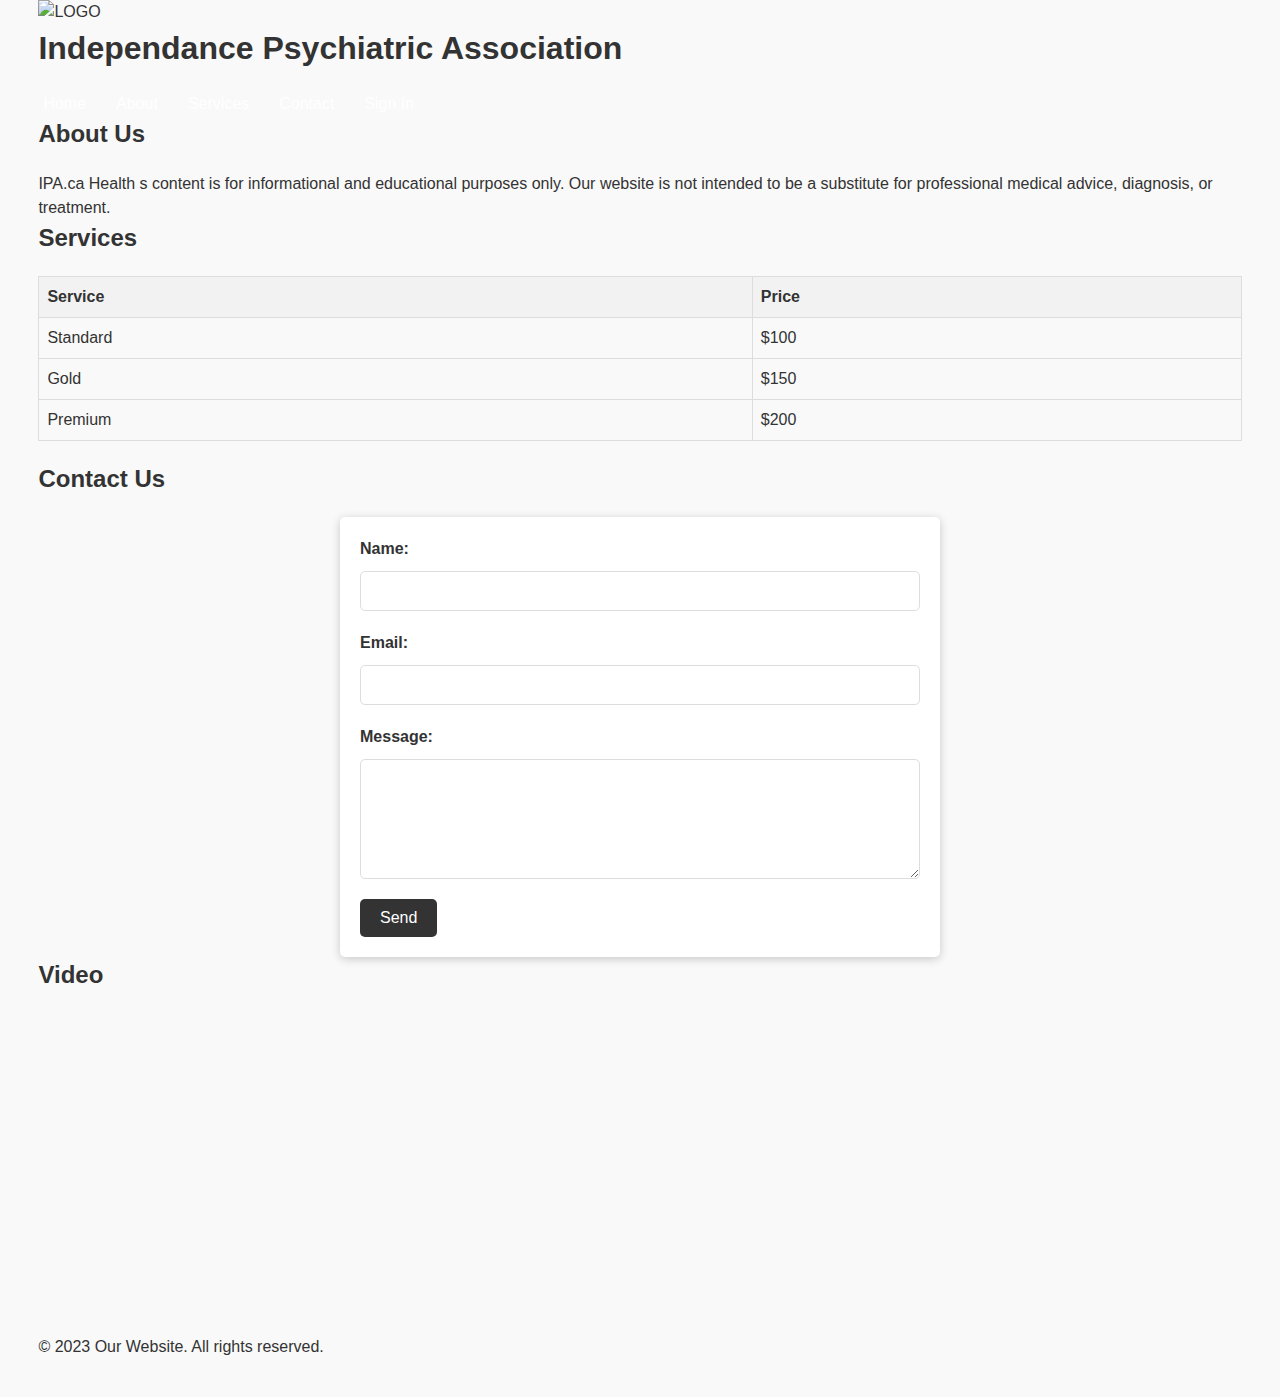
==== Project.html @ c2207e56 "Merge pull request #1 from Arpanc0des/main" ====
<!DOCTYPE html>
<html lang="en">

<head>
  <meta charset="UTF-8">
  <meta name="viewport" content="width=device-width, initial-scale=1.0">
  <title>Lab 2</title>
  <link rel="stylesheet" href="/main.css">
</head>

<body>
  <nav>
    <img src="/Logo2.png" alt="LOGO" width="80px">
    <h1>Independance Psychiatric Association</h1>
    <ul>
      <li><a href="#">Home</a></li>
      <li><a href="#">About</a></li>
      <li><a href="#">Services</a></li>
      <li><a href="#">Contact</a></li>
      <li><a href="#">Sign In</a></li>
    </ul>
  </nav>
  <main>
    <section>
      <h2>About Us</h2>
      <p>IPA.ca Health s content is for informational and educational
        purposes only. Our website is not intended to be a substitute for
        professional medical advice, diagnosis, or treatment.</p>
    </section>
    <section>
      <h2>Services</h2>
      <table>
        <thead>
          <tr>
            <th>Service</th>
            <th>Price</th>
          </tr>
        </thead>
        <tbody>
          <tr>
            <td>Standard</td>
            <td>$100</td>
          </tr>
          <tr>
            <td>Gold</td>
            <td>$150</td>
          </tr>
          <tr>
            <td>Premium</td>
            <td>$200</td>
          </tr>
        </tbody>
      </table>
    </section>
    <section>
      <h2>Contact Us</h2>
      <form>
        <div>
          <label for="name">Name:</label>
          <input type="text" id="name" name="name">
        </div>
        <div>
          <label for="email">Email:</label>
          <input type="email" id="email" name="email">
        </div>
        <div>
          <label for="message">Message:</label>
          <textarea id="message" name="message"></textarea>
        </div>
        <button type="submit">Send</button>
      </form>
    </section>
    <section>
      <h2>Video</h2>
      <iframe width="560" height="315" src="https://www.youtube.com/embed/7LD8iC4NqXM" title="YouTube video player"
        frameborder="0"
        allow="accelerometer; autoplay; clipboard-write; encrypted-media; gyroscope; picture-in-picture; web-share"
        allowfullscreen></iframe>
    </section>
  </main>
  <footer>
    <p>&copy; 2023 Our Website. All rights reserved.</p>
  </footer>
</body>

</html>
---- main.css ----
/* Reset styles */
* {
  margin: 0;
  padding: 0;
  box-sizing: border-box;
}

/* Global styles */
body {
  margin: 3%;
  margin-top: auto;
  font-family: sans-serif;
  font-size: 16px;
  line-height: 1.5;
  color: #333;
  background-color: #f9f9f9;
}

h1, h2, h3 {
  margin-bottom: 20px;
}

a {
  color: #333;
  text-decoration: none;
}

/* Styles for the navigation menu */
#top_menu {
  display: flex;
  justify-content: space-between;
  align-items: center;
  background-color: #2F4F4F;
  color: #fff;
  padding: 10px;
}
#search_bar {
  display: flex;
  align-items: center;
  justify-content: center;
}

#center_menu {
  display: flex;
  justify-content: space-between;
  align-items: center;
  background-color: #696969;
  color: #fff;
  padding: 10px;
}
input[type="Search"] {
  padding: 5px;
  border: none;
  border-radius: 5px 0 0 5px;
  outline: none;
}

button {
  padding: 5px;
  border: none;
  background-color: #007bff;
  color: #fff;
  border-radius: 0 5px 5px 0;
  cursor: pointer;
}

nav ul {
  list-style: none;
  display: flex;
}

nav ul li {
  margin-right: 20px;
}

nav ul li:last-child {
  margin-right: 0;
}

nav ul li a {
  color: #fff;
  text-decoration: none;
  padding: 5px;
  border-radius: 5px;
}

nav ul li a:hover {
  background-color: #555;
}

/* Styles for the service prices table */
table {
  border-collapse: collapse;
  width: 100%;
  margin-bottom: 20px;
}

th, td {
  border: 1px solid #ddd;
  padding: 8px;
  text-align: left;
}

th {
  background-color: #f2f2f2;
}

/* Styles for the form */
form {
  max-width: 600px;
  margin: 0 auto;
  background-color: #fff;
  padding: 20px;
  border-radius: 5px;
  box-shadow: 0 2px 10px rgba(0, 0, 0, 0.2);
}

label {
  display: block;
  margin-bottom: 10px;
  font-weight: bold;
}

input[type="text"],
input[type="email"],
textarea {
  display: block;
  width: 100%;
  padding: 10px;
  border: 1px solid #ddd;
  margin-bottom: 20px;
  border-radius: 5px;
  font-size: 16px;
}

textarea {
  height: 120px;
}

button[type="submit"] {
  background-color: #333;
  color: #fff;
  padding: 10px 20px;
  border: none;
  cursor: pointer;
  border-radius: 5px;
  font-size: 16px;
}

button[type="submit"]:hover {
  background-color: #555;
}
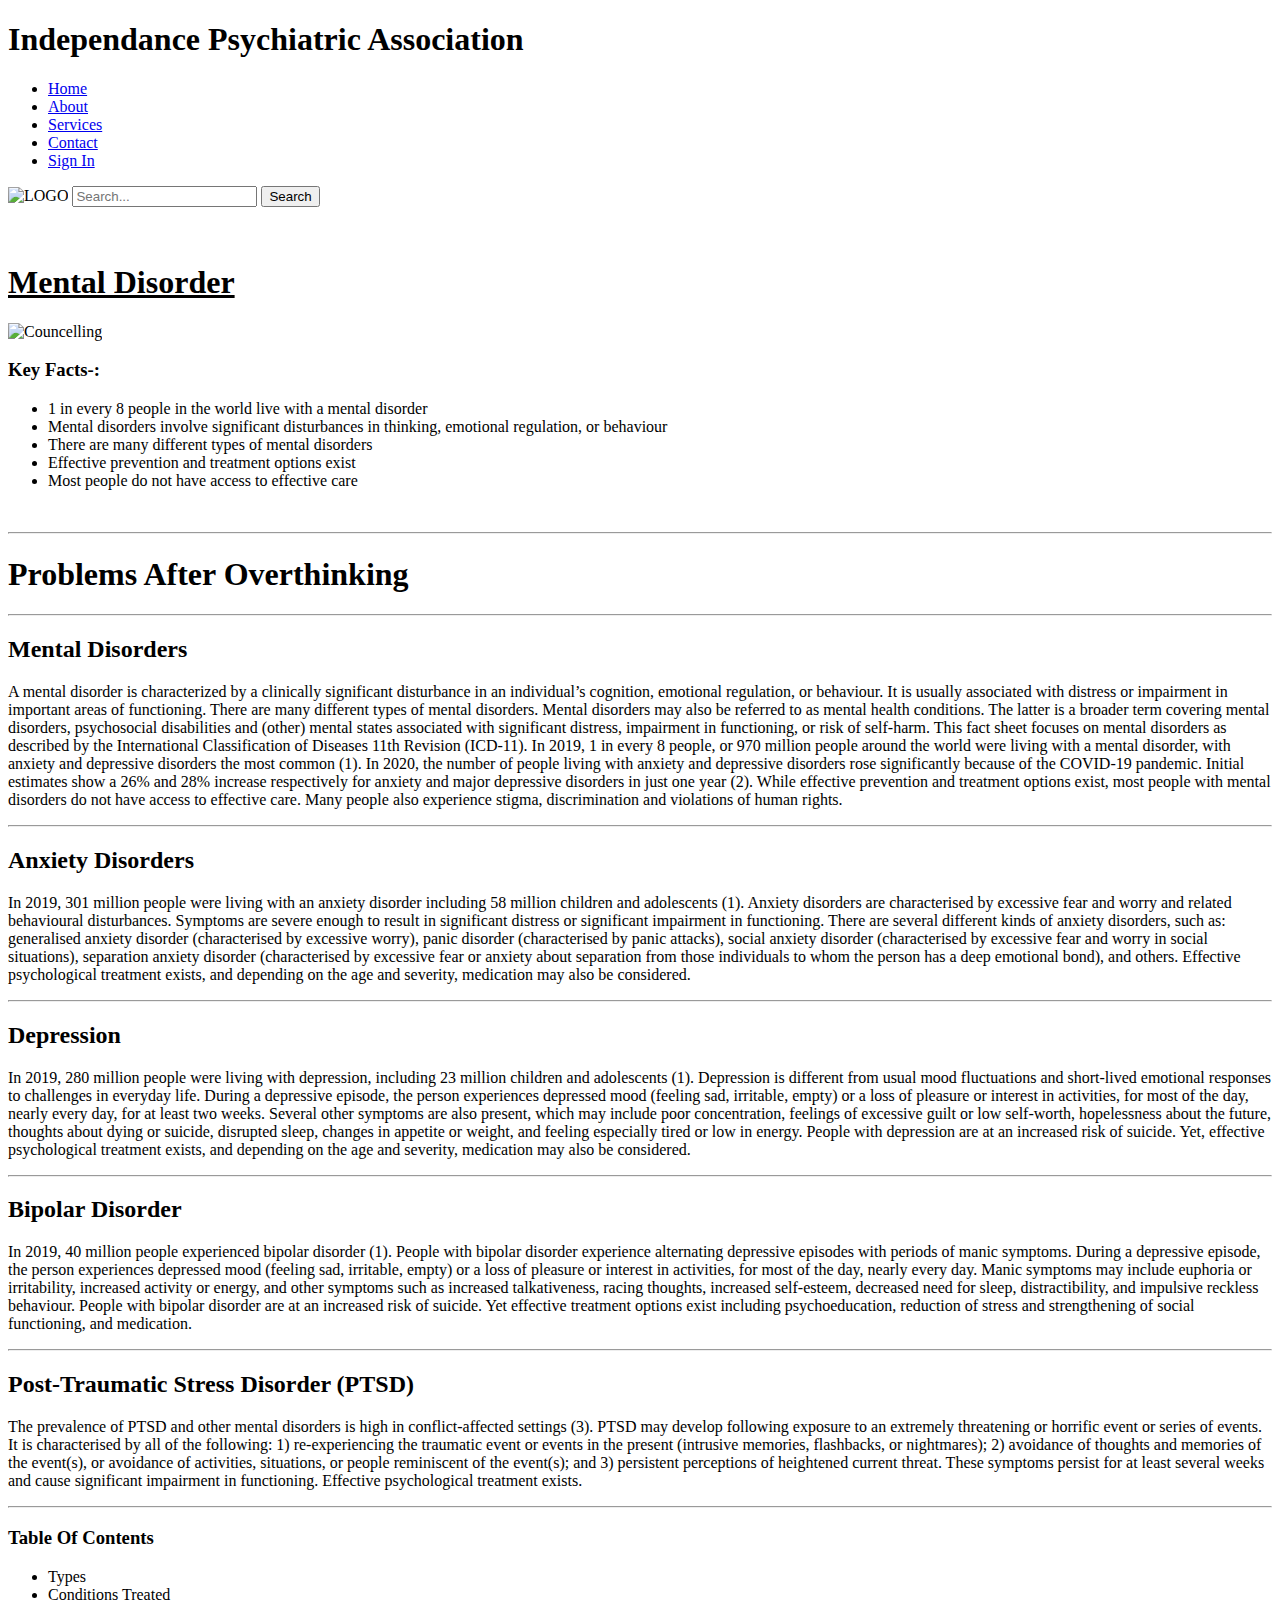
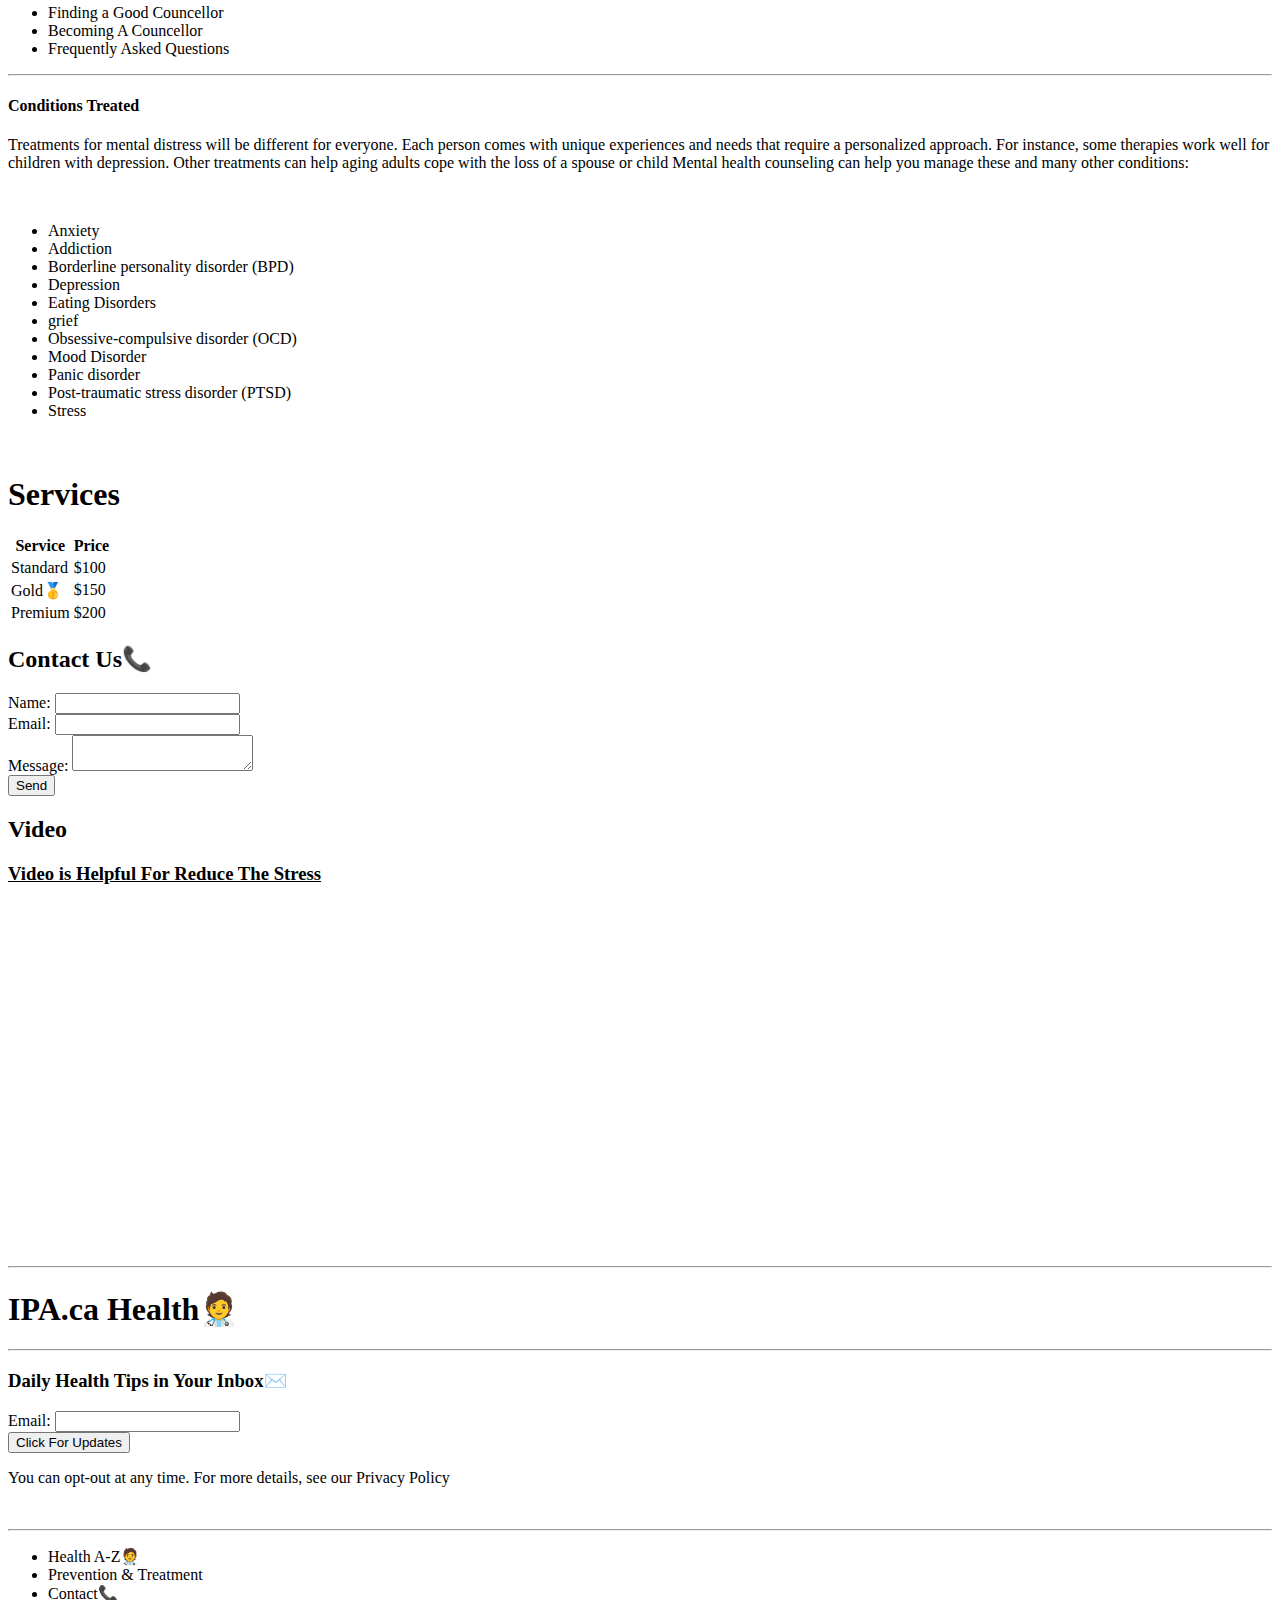
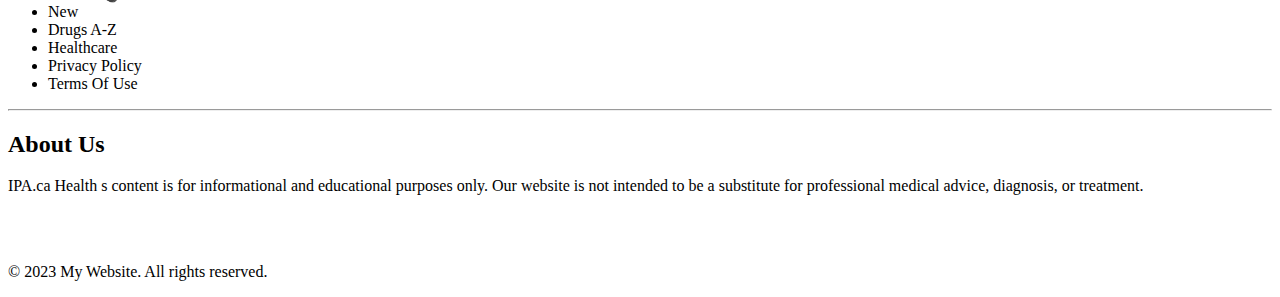
==== commit 9ca02488: "Modified Changes" ====
--- a/Project.html
+++ b/Project.html
@@ -5,12 +5,11 @@
   <meta charset="UTF-8">
   <meta name="viewport" content="width=device-width, initial-scale=1.0">
   <title>Lab 2</title>
-  <link rel="stylesheet" href="/main.css">
+  <link rel="stylesheet" href="/CSS/Project.css">
 </head>
 
 <body>
-  <nav>
-    <img src="/Logo2.png" alt="LOGO" width="80px">
+  <nav id="top_menu">
     <h1>Independance Psychiatric Association</h1>
     <ul>
       <li><a href="#">Home</a></li>
@@ -20,15 +19,118 @@
       <li><a href="#">Sign In</a></li>
     </ul>
   </nav>
+  <nav id="center_menu">
+    <img src="/IMAGES/Logo2.png" alt="LOGO" width="60px">
+    <span id="search_bar">
+      <input type="search" name="q" placeholder="Search..." autocomplete="off">
+      <button type="submit">Search</button>
+    </span>
+  </nav><br><br>
   <main>
     <section>
-      <h2>About Us</h2>
-      <p>IPA.ca Health s content is for informational and educational
-        purposes only. Our website is not intended to be a substitute for
-        professional medical advice, diagnosis, or treatment.</p>
-    </section>
-    <section>
-      <h2>Services</h2>
+      <h1><u>Mental Disorder</u></h1>
+      <img src="/IMAGES/WEB.png" alt="Councelling">
+      <h3>Key Facts-:</h3>
+      <ul>
+        <li>1 in every 8 people in the world live with a mental disorder</li>
+        <li>Mental disorders involve significant disturbances in thinking, emotional regulation, or behaviour</li>
+        <li>There are many different types of mental disorders</li>
+        <li>Effective prevention and treatment options exist</li>
+        <li>Most people do not have access to effective care</li>
+      </ul><br>
+      <hr>
+      <h1 id="Title">Problems After Overthinking</h1>
+      <hr>
+      <h2>Mental Disorders</h2>
+      <p>
+        A mental disorder is characterized by a clinically significant disturbance in an individual’s cognition,
+        emotional regulation, or behaviour. It is usually associated with distress or impairment in important areas of
+        functioning. There are many different types of mental disorders. Mental disorders may also be referred to as
+        mental health conditions. The latter is a broader term covering mental disorders, psychosocial disabilities and
+        (other) mental states associated with significant distress, impairment in functioning, or risk of self-harm.
+        This fact sheet focuses on mental disorders as described by the International Classification of Diseases 11th
+        Revision (ICD-11).
+        In 2019, 1 in every 8 people, or 970 million people around the world were living with a mental disorder, with
+        anxiety and depressive disorders the most common (1). In 2020, the number of people living with anxiety and
+        depressive disorders rose significantly because of the COVID-19 pandemic. Initial estimates show a 26% and 28%
+        increase respectively for anxiety and major depressive disorders in just one year (2). While effective
+        prevention and treatment options exist, most people with mental disorders do not have access to effective care.
+        Many people also experience stigma, discrimination and violations of human rights.</p>
+      <hr>
+      <h2>Anxiety Disorders</h2>
+      <p>In 2019, 301 million people were living with an anxiety disorder including 58 million children and adolescents
+        (1). Anxiety disorders are characterised by excessive fear and worry and related behavioural disturbances.
+        Symptoms are severe enough to result in significant distress or significant impairment in functioning. There are
+        several different kinds of anxiety disorders, such as: generalised anxiety disorder (characterised by excessive
+        worry), panic disorder (characterised by panic attacks), social anxiety disorder (characterised by excessive
+        fear and worry in social situations), separation anxiety disorder (characterised by excessive fear or anxiety
+        about separation from those individuals to whom the person has a deep emotional bond), and others. Effective
+        psychological treatment exists, and depending on the age and severity, medication may also be considered.</p>
+      <hr>
+      <h2>Depression</h2>
+      <p>
+
+        In 2019, 280 million people were living with depression, including 23 million children and adolescents (1).
+        Depression is different from usual mood fluctuations and short-lived emotional responses to challenges in
+        everyday life. During a
+        depressive episode, the person experiences depressed mood (feeling sad, irritable, empty) or a loss of pleasure
+        or interest in activities, for most of the day, nearly every day, for at least two weeks. Several other symptoms
+        are also present, which may include poor concentration, feelings of excessive guilt or low self-worth,
+        hopelessness about the future, thoughts about dying or suicide, disrupted sleep, changes in appetite or weight,
+        and feeling especially tired or low in energy. People with depression are at an increased risk of suicide. Yet,
+        effective psychological treatment exists, and depending on the age and severity, medication may also be
+        considered.</p>
+      <hr>
+      <h2>Bipolar Disorder</h2>
+      <p>
+        In 2019, 40 million people experienced bipolar disorder (1). People with bipolar disorder experience alternating
+        depressive episodes with periods of manic symptoms. During a depressive episode, the person experiences
+        depressed mood (feeling sad, irritable, empty) or a loss of pleasure or interest in activities, for most of the
+        day, nearly every day. Manic symptoms may include euphoria or irritability, increased activity or energy, and
+        other symptoms such as increased talkativeness, racing thoughts, increased self-esteem, decreased need for
+        sleep, distractibility, and impulsive reckless behaviour. People with bipolar disorder are at an increased risk
+        of suicide. Yet effective treatment options exist including psychoeducation, reduction of stress and
+        strengthening of social functioning, and medication.</p>
+      <hr>
+      <h2>Post-Traumatic Stress Disorder (PTSD)</h2>
+      <p>The prevalence of PTSD and other mental disorders is high in conflict-affected settings (3). PTSD may develop
+        following exposure to an extremely threatening or horrific event or series of events. It is characterised by all
+        of the following: 1) re-experiencing the traumatic event or events in the present (intrusive memories,
+        flashbacks, or nightmares); 2) avoidance of thoughts and memories of the event(s), or avoidance of activities,
+        situations, or people reminiscent of the event(s); and 3) persistent perceptions of heightened current threat.
+        These symptoms persist for at least several weeks and cause significant impairment in functioning. Effective
+        psychological treatment exists.</p>
+      <hr>
+      <h3>Table Of Contents</h3>
+      <ul>
+        <li>Types</li>
+        <li>Conditions Treated</li>
+        <li>Finding a Good Councellor</li>
+        <li>Becoming A Councellor</li>
+        <li>Frequently Asked Questions</li>
+      </ul>
+      <hr>
+
+      <h4>Conditions Treated</h4>
+      <p>Treatments for mental distress will be different for everyone. Each person comes with unique experiences and
+        needs that require a personalized approach. For instance, some therapies work well for children with depression.
+        Other treatments can help aging adults cope with the loss of a spouse or child
+        Mental health counseling can help you manage these and many other conditions:</p><br>
+      <ul>
+        <li>Anxiety</li>
+        <li>Addiction</li>
+        <li>Borderline personality disorder (BPD)</li>
+        <li>Depression</li>
+        <li>Eating Disorders</li>
+        <li>grief</li>
+        <li>Obsessive-compulsive disorder (OCD)</li>
+        <li>Mood Disorder</li>
+        <li>Panic disorder</li>
+        <li>Post-traumatic stress disorder (PTSD)</li>
+        <li>Stress</li>
+      </ul><br>
+
+      <h1>Services</h1>
       <table>
         <thead>
           <tr>
@@ -42,7 +144,7 @@
             <td>$100</td>
           </tr>
           <tr>
-            <td>Gold</td>
+            <td>Gold🥇</td>
             <td>$150</td>
           </tr>
           <tr>
@@ -53,7 +155,7 @@
       </table>
     </section>
     <section>
-      <h2>Contact Us</h2>
+      <h2>Contact Us📞</h2>
       <form>
         <div>
           <label for="name">Name:</label>
@@ -72,15 +174,45 @@
     </section>
     <section>
       <h2>Video</h2>
+      <h3><u>Video is Helpful For Reduce The Stress</u></h3>
       <iframe width="560" height="315" src="https://www.youtube.com/embed/7LD8iC4NqXM" title="YouTube video player"
         frameborder="0"
         allow="accelerometer; autoplay; clipboard-write; encrypted-media; gyroscope; picture-in-picture; web-share"
         allowfullscreen></iframe>
-    </section>
+    </section><br><br>
+    <hr>
+    <nav id="end">
+      <h1>IPA.ca Health🧑‍⚕️</h1>
+      <hr>
+      <h3>Daily Health Tips in Your Inbox✉️</h3>
+      <div>
+        <label for="email">Email:</label>
+        <input type="email" id="email" name="email">
+      </div>
+      <button type="submit">Click For Updates</button><br>
+      <p>You can opt-out at any time. For more details, see our Privacy Policy</p><br>
+      <hr>
+      <ul>
+        <li><a href="#"></a>Health A-Z🧑‍⚕️</a></li>
+        <li><a href="#"></a>Prevention & Treatment</a></li>
+        <li><a href="#"></a>Contact📞</a></li>
+        <li><a href="#"></a>New</a></li>
+        <li><a href="#"></a>Drugs A-Z</a></li>
+        <li><a href="#"></a>Healthcare</a></li>
+        <li><a href="#"></a>Privacy Policy</a></li>
+        <li><a href="#"></a>Terms Of Use</a></li>
+      </ul>
+      <hr>
+      <h2>About Us</h2>
+      <p>IPA.ca Health s content is for informational and educational
+        purposes only. Our website is not intended to be a substitute for
+        professional medical advice, diagnosis, or treatment.</p><br><br>
+      <footer>
+        <p>&copy; 2023 My Website. All rights reserved.</p>
+      </footer>
+    </nav>
+
   </main>
-  <footer>
-    <p>&copy; 2023 Our Website. All rights reserved.</p>
-  </footer>
 </body>
 
 </html>